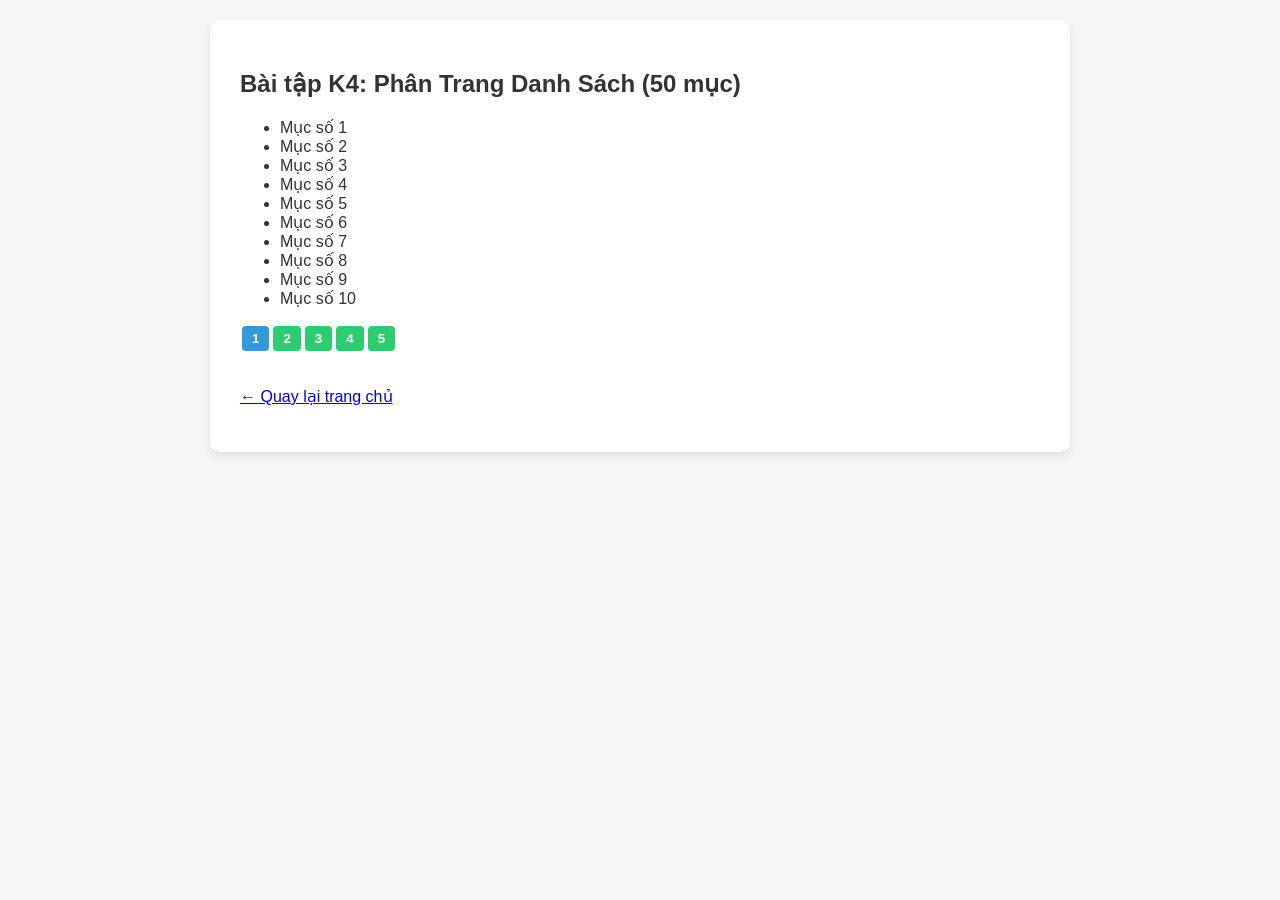
==== k4.html @ e3614cdc "Add files via upload" ====
<!DOCTYPE html>
<html lang="vi">
<head>
    <meta charset="UTF-8">
    <title>Bài tập K4 - Phân Trang</title>
    <link rel="stylesheet" href="style.css">
    <style>
        .pagination button { margin: 2px; padding: 5px 10px; cursor: pointer; }
    </style>
</head>
<body>
    <div class="container">
        <h2>Bài tập K4: Phân Trang Danh Sách (50 mục)</h2>
        <ul id="itemList"></ul>
        <div class="pagination" id="pagination"></div>
        <br><p><a href="bt36.html">&larr; Quay lại trang chủ</a></p>
    </div>
    <script>
        const items = Array.from({length: 50}, (_, i) => `Mục số ${i + 1}`);
        const perPage = 10;
        let currentPage = 1;

        function displayList() {
            const listEl = document.getElementById("itemList");
            listEl.innerHTML = "";
            let start = (currentPage - 1) * perPage;
            let end = start + perPage;
            let paginatedItems = items.slice(start, end);
            
            paginatedItems.forEach(item => {
                let li = document.createElement("li");
                li.innerText = item;
                listEl.appendChild(li);
            });
        }

        function setupPagination() {
            const pageEl = document.getElementById("pagination");
            pageEl.innerHTML = "";
            let pageCount = Math.ceil(items.length / perPage);
            for (let i = 1; i <= pageCount; i++) {
                let btn = document.createElement("button");
                btn.innerText = i;
                if (i === currentPage) btn.style.background = "#3498db", btn.style.color = "white";
                btn.addEventListener("click", () => {
                    currentPage = i;
                    displayList();
                    setupPagination();
                });
                pageEl.appendChild(btn);
            }
        }

        displayList();
        setupPagination();
    </script>
</body>
</html>
---- style.css ----
body {
    font-family: 'Segoe UI', Tahoma, Geneva, Verdana, sans-serif;
    background-color: #f4f7f6;
    color: #333;
    margin: 0;
    padding: 20px;
}

.container {
    max-width: 800px;
    margin: 0 auto;
    background: #ffffff;
    padding: 30px;
    border-radius: 10px;
    box-shadow: 0 4px 10px rgba(0, 0, 0, 0.1);
}

header {
    text-align: center;
    border-bottom: 2px solid #eaeaea;
    padding-bottom: 20px;
    margin-bottom: 20px;
}

header h1 {
    color: #2c3e50;
    font-size: 24px;
}

.student-info {
    background: #eef2f3;
    padding: 15px;
    border-radius: 6px;
    margin-top: 15px;
    text-align: left;
    display: inline-block;
}

.student-info p {
    margin: 5px 0;
}

.menu h2 {
    color: #34495e;
    font-size: 20px;
    margin-bottom: 15px;
}

.menu ul {
    list-style-type: none;
    padding: 0;
}

.menu ul li {
    margin: 10px 0;
}

.menu ul li a {
    display: block;
    background: #3498db;
    color: white;
    padding: 12px 20px;
    text-decoration: none;
    border-radius: 5px;
    transition: background 0.3s;
    font-weight: bold;
    text-align: center;
}

.menu ul li a:hover {
    background: #2980b9;
}

input[type="text"], input[type="number"] {
    padding: 8px;
    width: 60%;
    margin-right: 10px;
    border: 1px solid #bdc3c7;
    border-radius: 4px;
}

button {
    padding: 8px 15px;
    background: #2ecc71;
    color: white;
    border: none;
    border-radius: 4px;
    cursor: pointer;
    font-weight: bold;
}

button:hover {
    background: #27ae60;
}

footer {
    text-align: center;
    margin-top: 30px;
    color: #7f8c8d;
    font-size: 14px;
    border-top: 1px solid #eaeaea;
    padding-top: 15px;
}
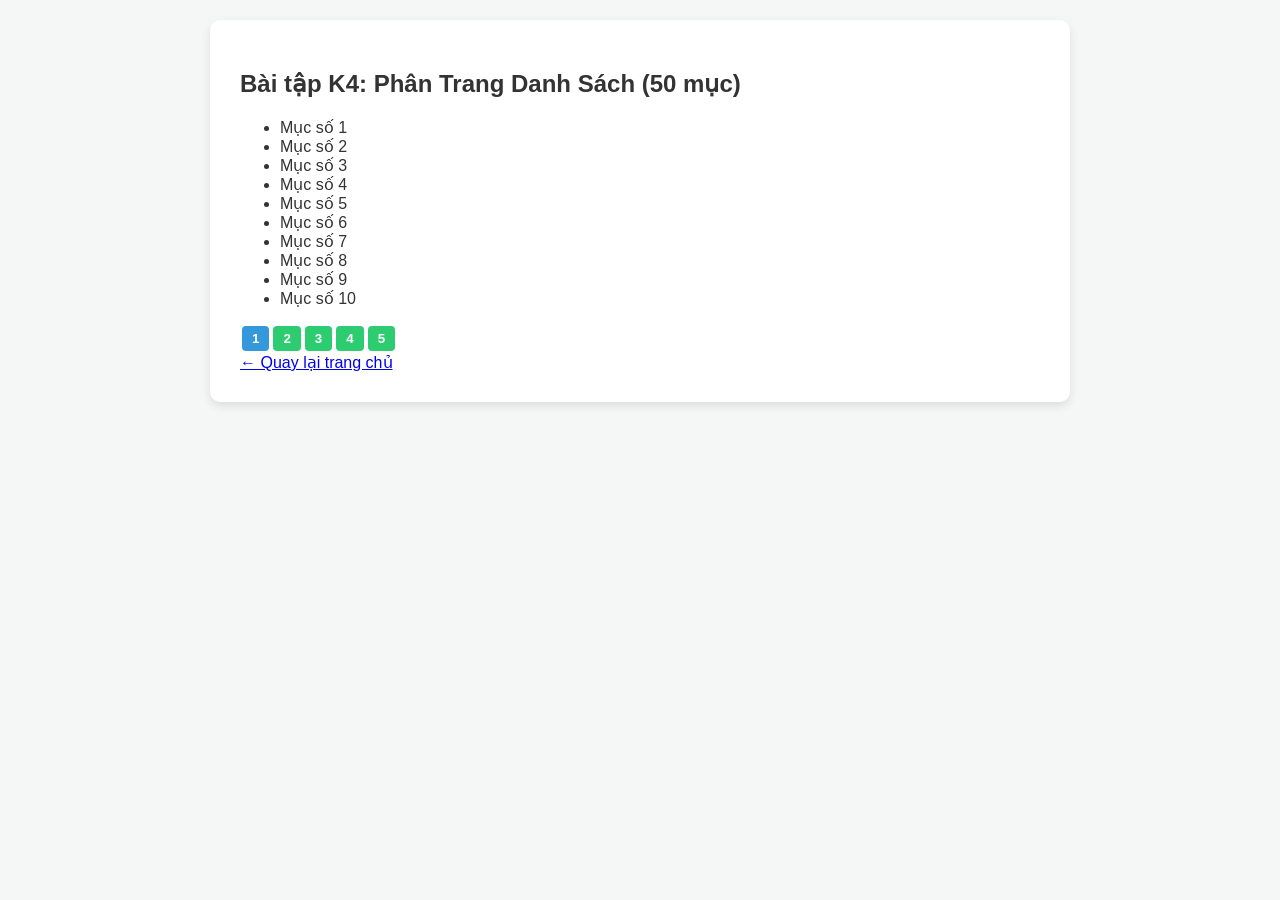
==== commit 126395da: "Update k4.html" ====
--- a/k4.html
+++ b/k4.html
@@ -13,7 +13,7 @@
         <h2>Bài tập K4: Phân Trang Danh Sách (50 mục)</h2>
         <ul id="itemList"></ul>
         <div class="pagination" id="pagination"></div>
-        <br><p><a href="bt36.html">&larr; Quay lại trang chủ</a></p>
+        <a href="index.html">&larr; Quay lại trang chủ</a>
     </div>
     <script>
         const items = Array.from({length: 50}, (_, i) => `Mục số ${i + 1}`);
